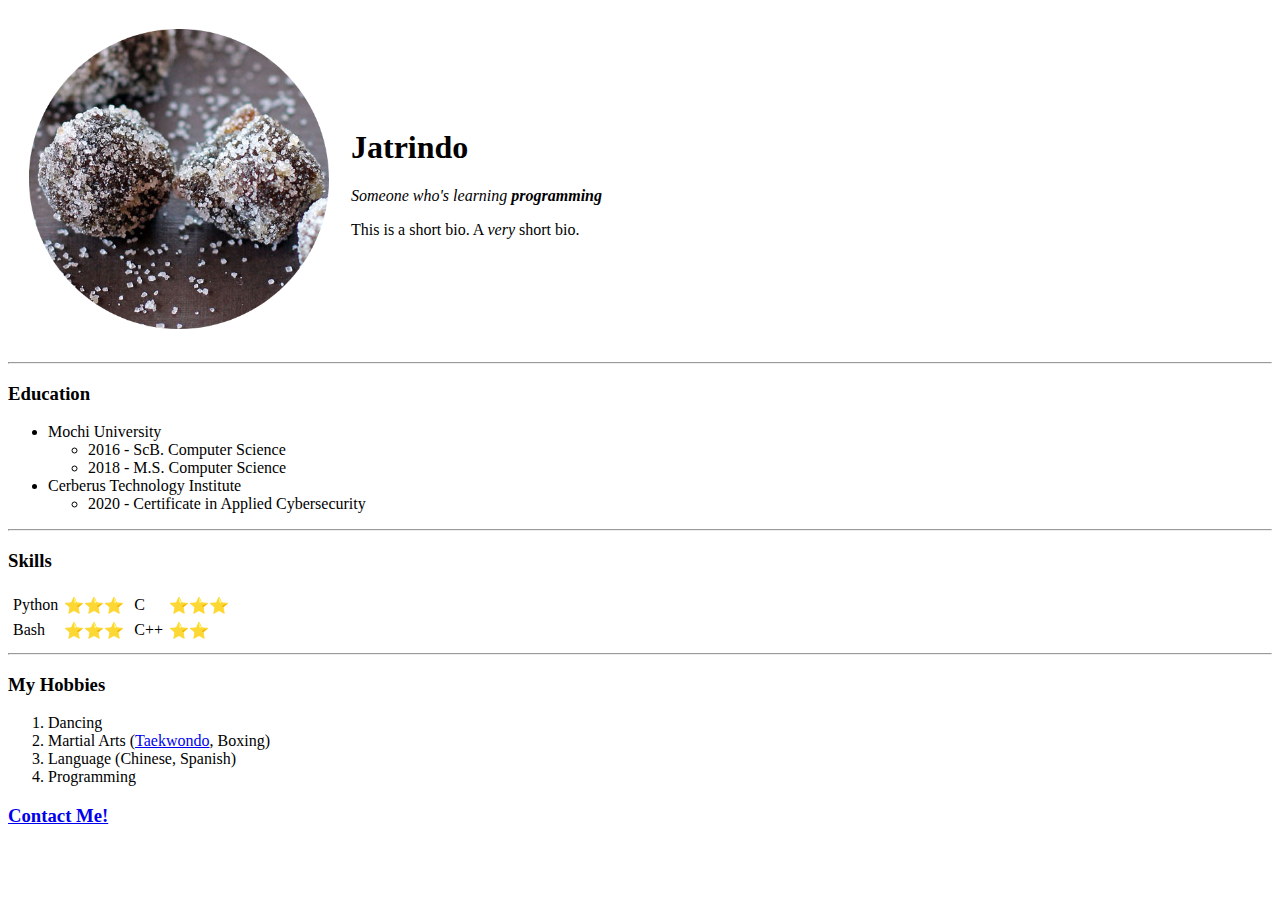
==== Day_41_42_HTML_Intro/HTML_Personal_Site/index.html @ 292c5897 "Rename Day 41 directory to include Day 42" ====
<!DOCTYPE html>
<html lang="en">

<head>
    <meta charset="utf-8">
    <title>Jatrindo's Personal Site</title>
</head>

<body>
    <table cellspacing="20">
        <tr>
            <td>
                <img width=300 src="images/tamarindo.png" alt="Tamarindo">
            </td>
            <td>
                <h1>Jatrindo</h1>
                <p><em>Someone who's learning <strong>programming</strong></em></p>
                <p>This is a short bio. A <em>very</em> short bio.</p>
            </td>
        </tr>
    </table>
    <hr>

    <h3>Education</h3>
    <ul>
        <li>Mochi University</li>
        <ul>
            <li>2016 - ScB. Computer Science</li>
            <li>2018 - M.S. Computer Science</li>
        </ul>
        <li>Cerberus Technology Institute</li>
        <ul>
            <li>2020 - Certificate in Applied Cybersecurity</li>
        </ul>
    </ul>
    <hr>

    <h3>Skills</h3>
    <table style="float: left;" cellspacing="4">
        <tr>
            <td>Python</td>
            <td>⭐⭐⭐</td>
        </tr>
        <tr>
            <td>Bash</td>
            <td>⭐⭐⭐</td>
        </tr>
    </table>
    <table cellspacing="4">
        <tr>
            <td>C</td>
            <td>⭐⭐⭐</td>
        </tr>
        <tr>
            <td>C++</td>
            <td>⭐⭐</td>
        </tr>
    </table>
    <hr>

    <h3>My Hobbies</h3>
    <ol>
        <li>Dancing</li>
        <li>Martial Arts (<a href="https://en.wikipedia.org/wiki/Taekwondo">Taekwondo</a>, Boxing)</li>
        <li>Language (Chinese, Spanish)</li>
        <li>Programming</li>
    </ol>

    <h3><a href="contact.html">Contact Me!</a></h3>

</body>

</html>
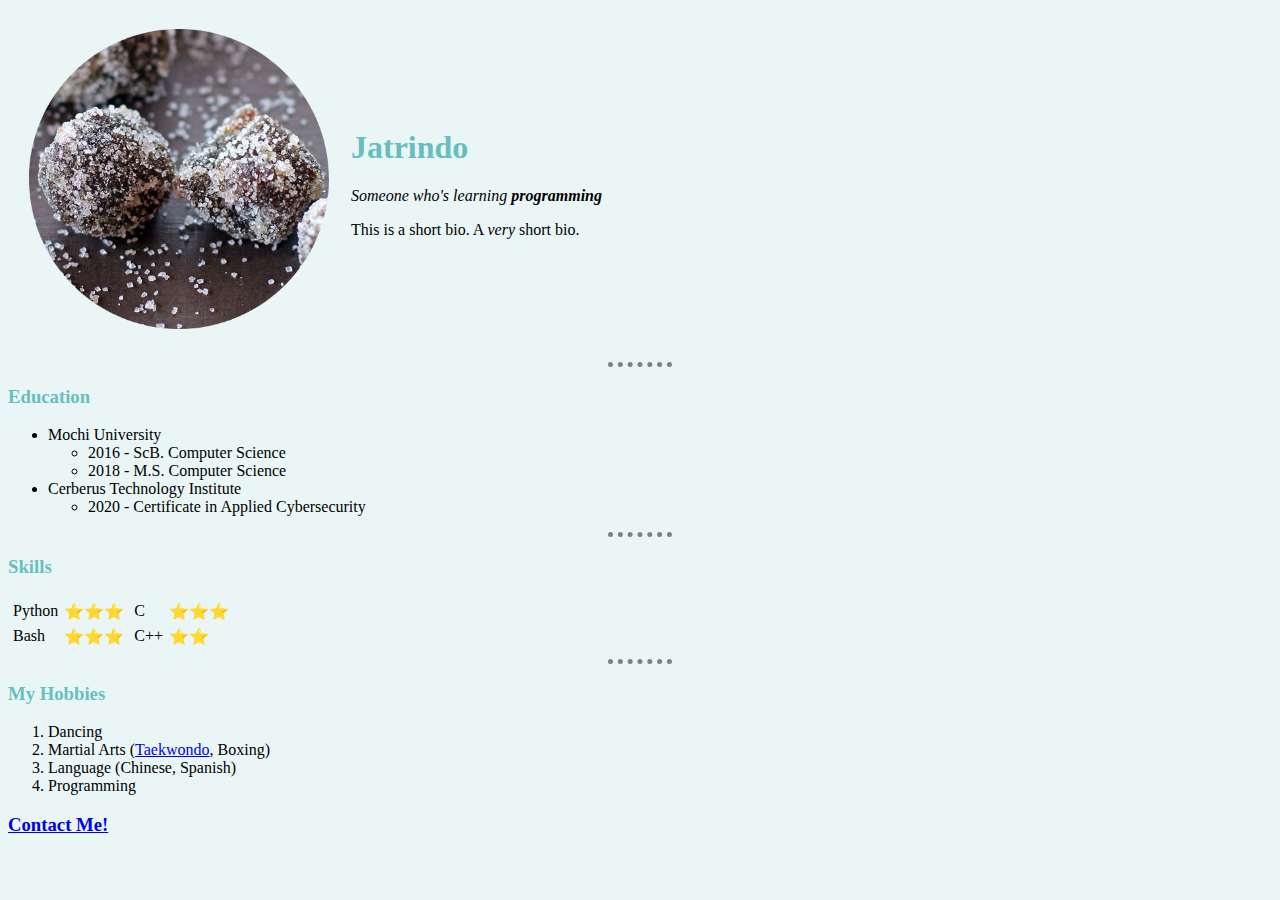
==== commit 5e3f1ab5: "Day 43: Add CSS stylings to page" ====
--- a/Day_41_42_HTML_Intro/HTML_Personal_Site/index.html
+++ b/Day_41_42_HTML_Intro/HTML_Personal_Site/index.html
@@ -4,6 +4,8 @@
 <head>
     <meta charset="utf-8">
     <title>Jatrindo's Personal Site</title>
+    <link rel="stylesheet" href="css/styles.css">
+
 </head>
 
 <body>
--- a/Day_41_42_HTML_Intro/HTML_Personal_Site/css/styles.css
+++ b/Day_41_42_HTML_Intro/HTML_Personal_Site/css/styles.css
@@ -0,0 +1,18 @@
+body {
+    background-color: #EAF6F6;
+}
+
+hr {
+    border-color: grey;
+    border-style: dotted none none none;
+    border-width: 5px;
+    width: 5%;
+}
+
+h1 {
+    color: #66BFBF;
+}
+
+h3 {
+    color: #66BFBF;
+}